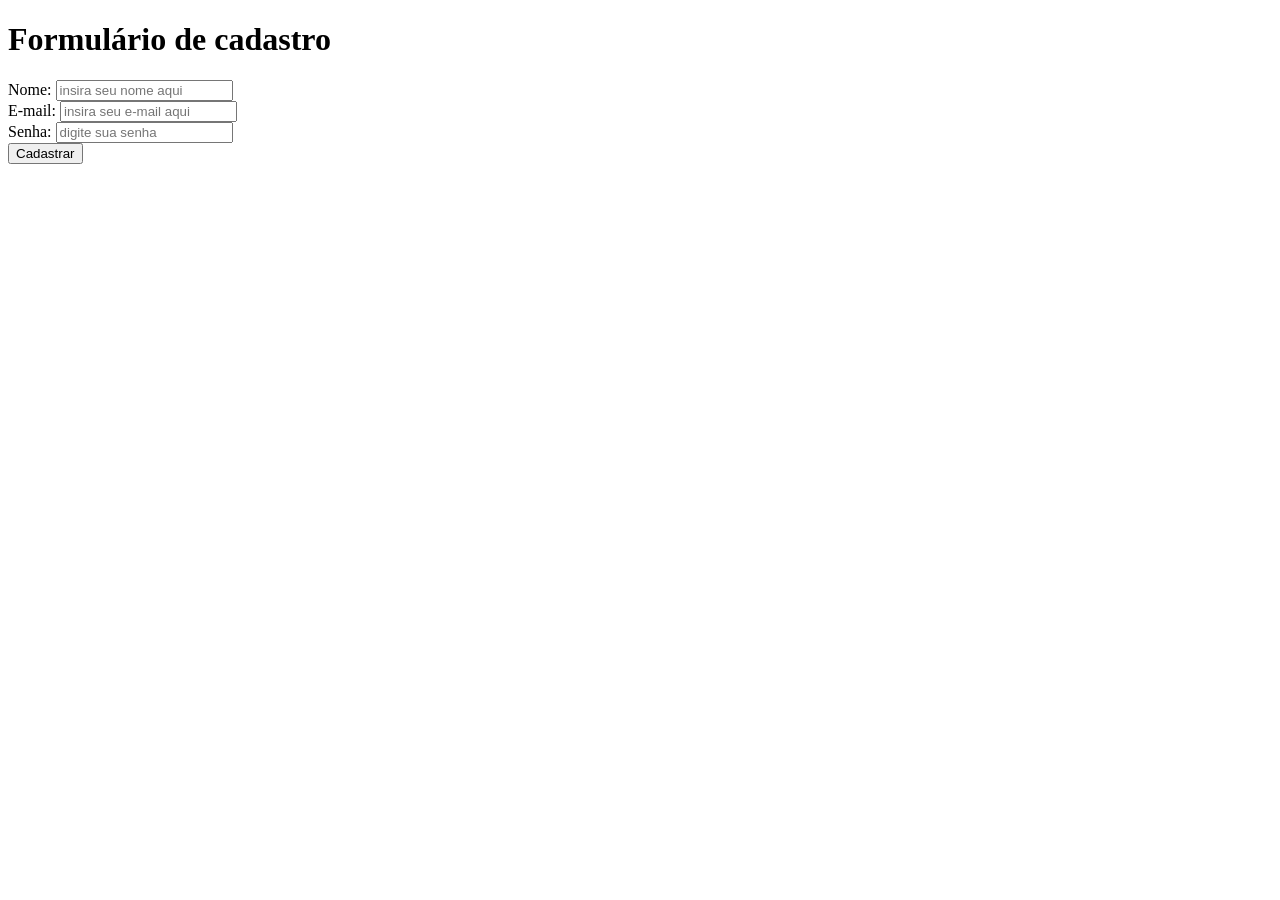
==== formulario.html @ d3a451ee "formulario.html" ====
<!DOCTYPE html>
<html lang="pt-br">
<head>
    <meta charset="UTF-8">
    <meta name="viewport" content="width=device-width, initial-scale=1.0">
    <title>Formulário_HTML</title>
</head>
<body>
    <h1>Formulário de cadastro</h1>
    <form>
        <label>Nome:</label>
        <input type="text" placeholder="insira seu nome aqui" />
        <br />
        <label>E-mail:</label>
        <input type="email" placeholder="insira seu e-mail aqui"/>
        <br />
        <label>Senha:</label>
        <input type="email" placeholder="digite sua senha"/>
        <br />
        <button>Cadastrar</button>

    </form>
</body>
</html>
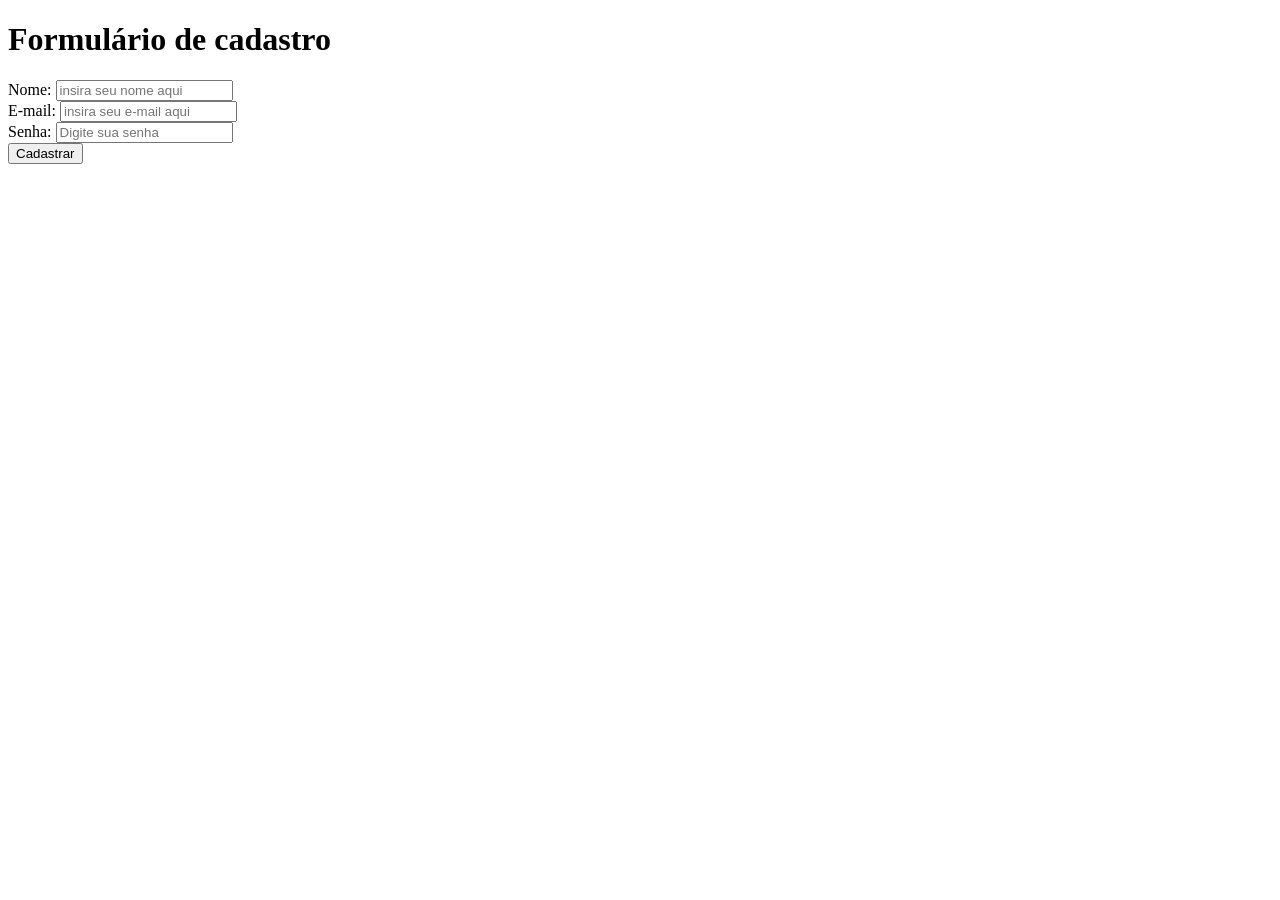
==== commit 9176d156: "Corrigindo formulario.html Atualizando o arquivo para envio" ====
--- a/formulario.html
+++ b/formulario.html
@@ -8,17 +8,16 @@
 <body>
     <h1>Formulário de cadastro</h1>
     <form>
-        <label>Nome:</label>
+        <label for="nome">Nome:</label>
         <input type="text" placeholder="insira seu nome aqui" />
         <br />
-        <label>E-mail:</label>
+        <label for="email">E-mail:</label>
         <input type="email" placeholder="insira seu e-mail aqui"/>
         <br />
-        <label>Senha:</label>
-        <input type="email" placeholder="digite sua senha"/>
+        <label for="senha">Senha:</label>
+        <input type="password" id="senha" placeholder="Digite sua senha"/>
         <br />
-        <button>Cadastrar</button>
-
+        <button type="submit">Cadastrar</button>
     </form>
 </body>
-</html>+</html>
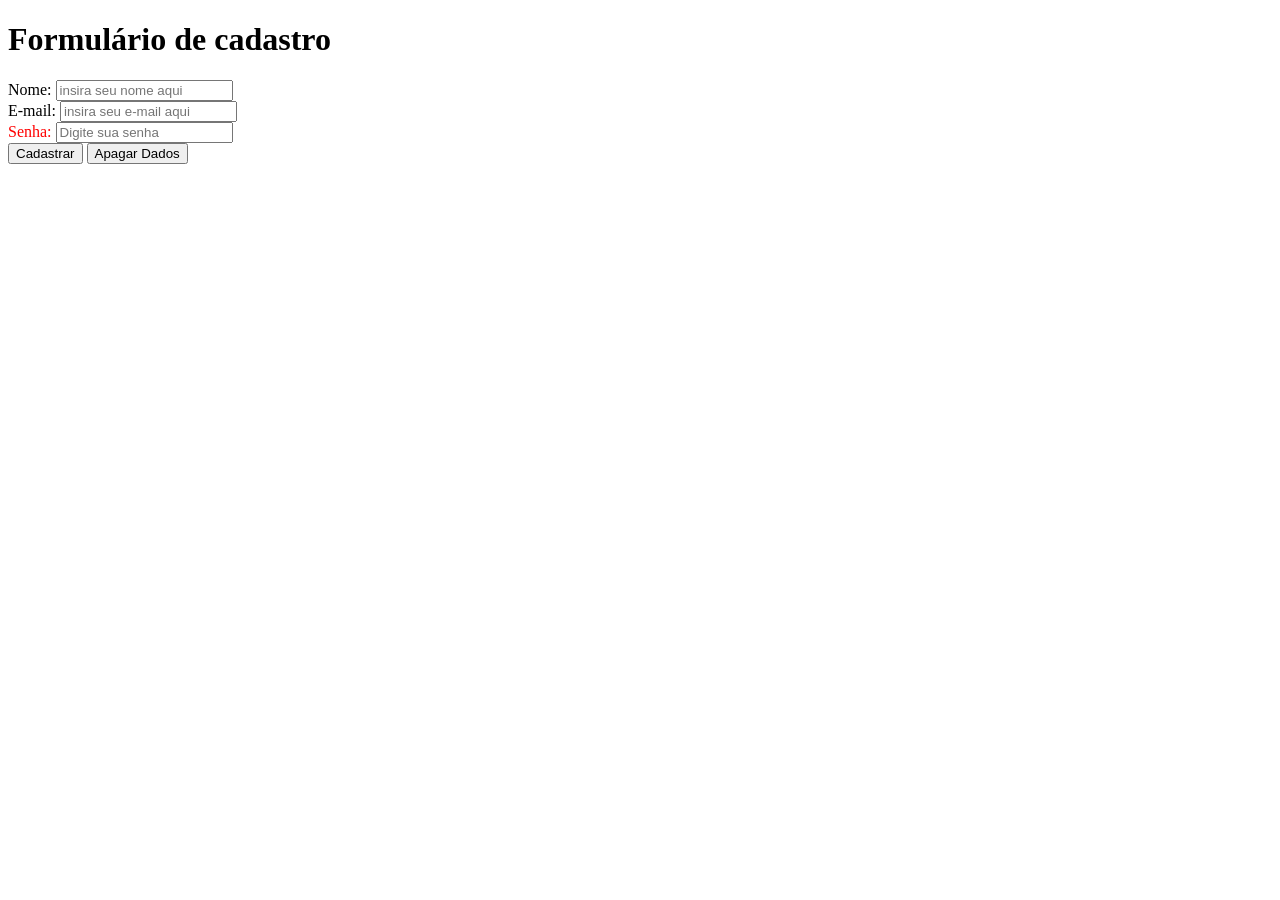
==== commit 8364da49: "Atualização do formulario.html" ====
--- a/formulario.html
+++ b/formulario.html
@@ -4,20 +4,22 @@
     <meta charset="UTF-8">
     <meta name="viewport" content="width=device-width, initial-scale=1.0">
     <title>Formulário_HTML</title>
+    <link rel="stylesheet" type="text/css" href="./style.css">
 </head>
 <body>
     <h1>Formulário de cadastro</h1>
     <form>
         <label for="nome">Nome:</label>
-        <input type="text" placeholder="insira seu nome aqui" />
+        <input type="text" style=color:black placeholder="insira seu nome aqui" />
         <br />
         <label for="email">E-mail:</label>
-        <input type="email" placeholder="insira seu e-mail aqui"/>
+        <input type="email" style="color:black" placeholder="insira seu e-mail aqui"/>
         <br />
-        <label for="senha">Senha:</label>
-        <input type="password" id="senha" placeholder="Digite sua senha"/>
+        <label style="color:red" for="senha">Senha:</label>
+        <input type="password" style="color: red" id="senha" placeholder="Digite sua senha"/>
         <br />
-        <button type="submit">Cadastrar</button>
+        <button class="botaoenvio" type="submit">Cadastrar</button>
+        <button class="botaoapagar" type="reset">Apagar Dados</button>
     </form>
 </body>
 </html>
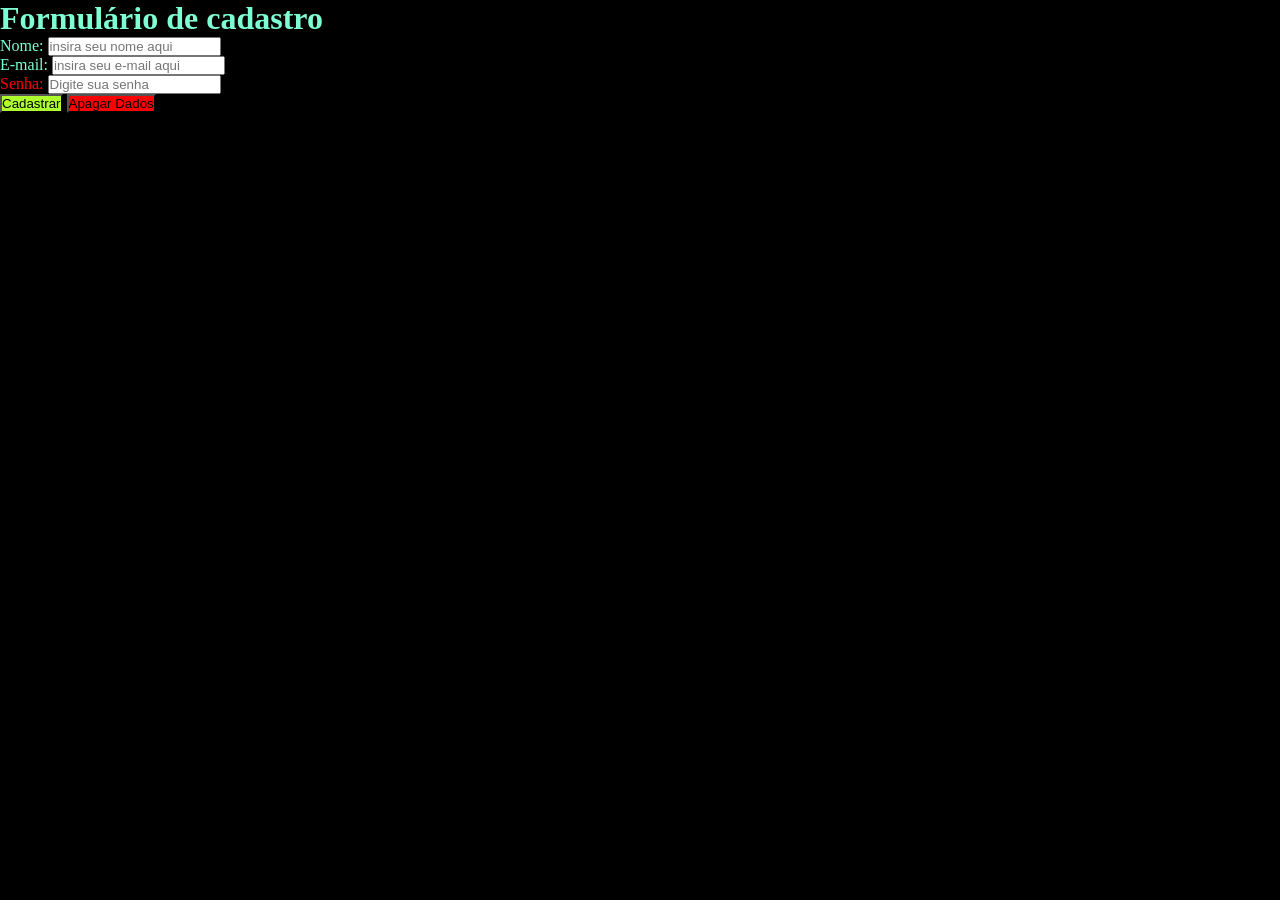
==== commit ceb6cfb0: "Merge branch 'main' into exercício_html" ====
--- a/formulario.html
+++ b/formulario.html
@@ -1,3 +1,4 @@
+
 <!DOCTYPE html>
 <html lang="pt-br">
 <head>
@@ -22,4 +23,4 @@
         <button class="botaoapagar" type="reset">Apagar Dados</button>
     </form>
 </body>
-</html>
+</html>
--- a/style.css
+++ b/style.css
@@ -0,0 +1,21 @@
+*{
+    color:aquamarine;
+    box-sizing: border-box;
+    margin: 0;
+    padding: 0
+}
+
+body{
+            background-color: black;
+            color: white;
+}
+
+.botaoenvio {
+            background-color: greenyellow;
+            color:black
+}
+
+.botaoapagar {
+            background-color: red;
+            color:black
+}
